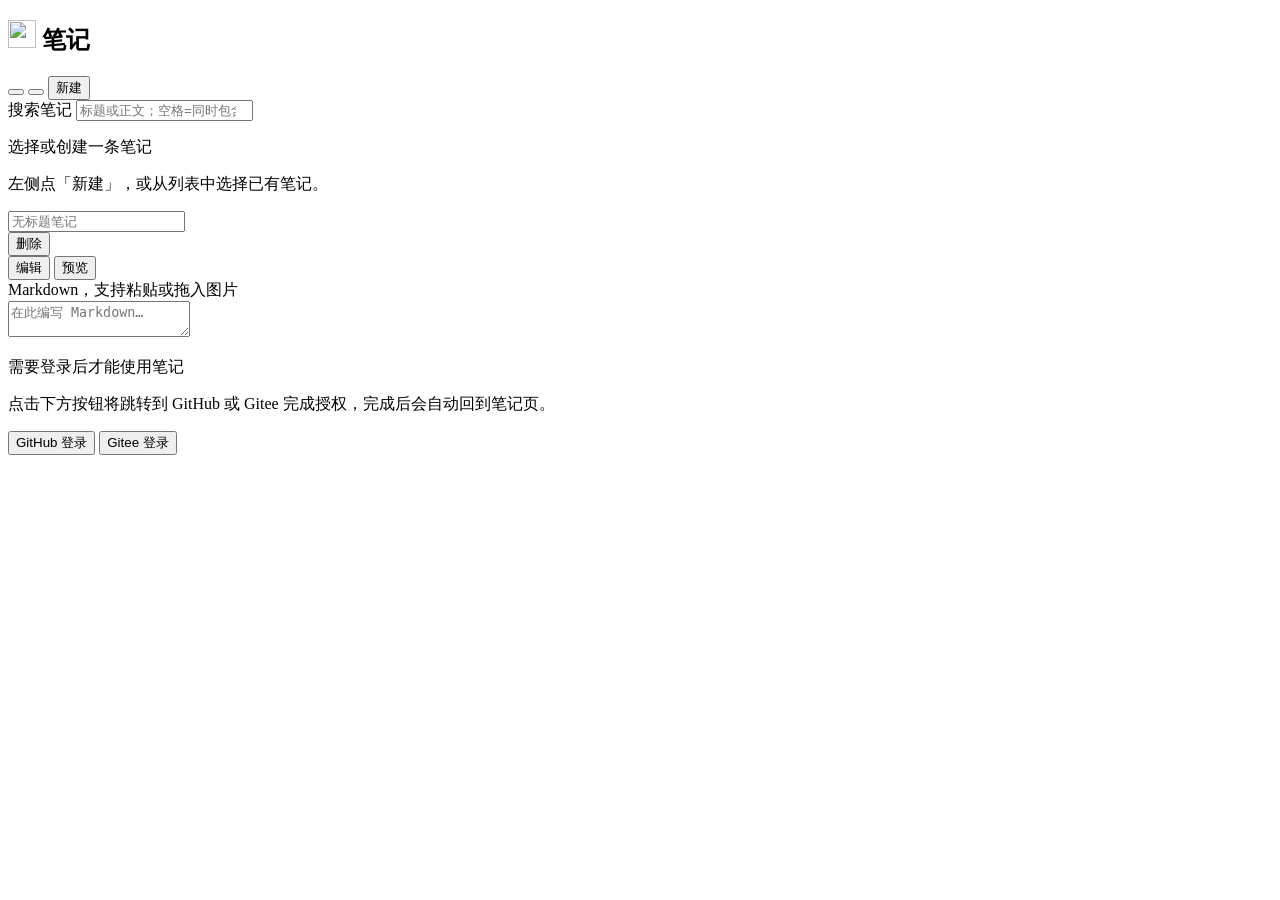
==== web/index.html @ 6153658e "增加了gitee登录" ====
<!DOCTYPE html>
<html lang="zh-CN">
<head>
  <meta charset="UTF-8" />
  <meta name="viewport" content="width=device-width, initial-scale=1" />
  <title>笔记云</title>
  <link rel="icon" href="/favicon.ico" sizes="any" />
  <link rel="icon" href="/favicon.svg" type="image/svg+xml" sizes="any" />
  <link rel="apple-touch-icon" href="/favicon.svg" />
  <link rel="stylesheet" href="/styles.css" />
</head>
<body>
  <div class="app" id="app">
    <aside class="sidebar" id="sidebar" aria-label="笔记列表">
      <header class="sidebar-header">
        <h1 class="logo">
          <img class="logo-icon" src="/favicon.svg" width="28" height="28" alt="" decoding="async" />
          <span class="logo-text">笔记</span>
        </h1>
        <div class="sidebar-actions">
          <button
            type="button"
            class="btn btn-ghost icon-btn"
            id="btn-sidebar-collapse"
            title="收起侧栏"
            aria-label="收起笔记列表"
            aria-expanded="true"
            aria-controls="sidebar"
          >
            <span class="icon-sidebar-collapse" aria-hidden="true"></span>
          </button>
          <button type="button" class="btn btn-ghost icon-btn" id="btn-theme" title="切换主题" aria-label="切换明暗主题">
            <span class="icon-theme" aria-hidden="true"></span>
          </button>
          <button type="button" class="btn btn-primary" id="btn-new">新建</button>
        </div>
      </header>
      <label class="search-wrap">
        <span class="sr-only">搜索笔记</span>
        <input type="search" id="search" class="search-input" placeholder="标题或正文；空格=同时包含多词" autocomplete="off" title="按 / 快速聚焦；↓ 进入列表" />
      </label>
      <ul class="note-list" id="note-list" role="list"></ul>
      <div id="auth-bar" class="auth-bar hidden" aria-label="登录状态"></div>
      <p class="sidebar-footer" id="note-count"></p>
    </aside>

    <main class="editor-panel" id="editor-panel">
      <button
        type="button"
        class="sidebar-expand-fab"
        id="btn-sidebar-expand"
        hidden
        title="展开笔记列表"
        aria-label="展开笔记列表"
        aria-controls="sidebar"
      >
        <span class="icon-sidebar-expand" aria-hidden="true"></span>
      </button>
      <div class="empty-state" id="empty-state">
        <p class="empty-title">选择或创建一条笔记</p>
        <p class="empty-hint">左侧点「新建」，或从列表中选择已有笔记。</p>
      </div>

      <div class="editor-wrap hidden" id="editor-wrap">
        <header class="editor-toolbar">
          <input
            type="text"
            id="note-title"
            class="note-title-input"
            placeholder="无标题笔记"
            maxlength="200"
            aria-label="笔记标题"
          />
          <div class="toolbar-right">
            <span class="saved-hint" id="saved-hint" aria-live="polite"></span>
            <button type="button" class="btn btn-danger btn-sm" id="btn-delete">删除</button>
          </div>
        </header>
        <div class="editor-subbar">
          <div class="view-tabs" role="tablist" aria-label="正文视图">
            <button type="button" class="tab" id="tab-edit" role="tab" aria-selected="false">编辑</button>
            <button type="button" class="tab active" id="tab-preview" role="tab" aria-selected="true">预览</button>
          </div>
          <span class="md-hint">Markdown，支持粘贴或拖入图片</span>
        </div>
        <div class="editor-main" id="editor-main">
          <textarea
            id="note-body"
            class="note-body hidden"
            placeholder="在此编写 Markdown…&#10;&#10;可粘贴截图（Ctrl+V）或将图片拖入此区域。"
            spellcheck="true"
            aria-label="笔记正文 Markdown"
          ></textarea>
          <div
            id="note-preview"
            class="note-preview markdown-body"
            role="tabpanel"
            aria-label="Markdown 预览"
          ></div>
        </div>
      </div>
    </main>
  </div>

  <div id="auth-gate" class="auth-gate hidden" role="dialog" aria-modal="true" aria-labelledby="auth-gate-title">
    <div class="auth-gate-panel">
      <p id="auth-gate-title" class="auth-gate-title">需要登录后才能使用笔记</p>
      <p id="auth-gate-config" class="auth-gate-hint hidden"></p>
      <p id="auth-gate-hint-login" class="auth-gate-hint">点击下方按钮将跳转到 GitHub 或 Gitee 完成授权，完成后会自动回到笔记页。</p>
      <div class="auth-gate-buttons">
        <button type="button" id="btn-github-login" class="btn btn-primary auth-oauth-btn">GitHub 登录</button>
        <button type="button" id="btn-gitee-login" class="btn btn-primary auth-oauth-btn auth-oauth-btn-gitee">Gitee 登录</button>
      </div>
    </div>
  </div>

  <script src="/app.js"></script>
</body>
</html>
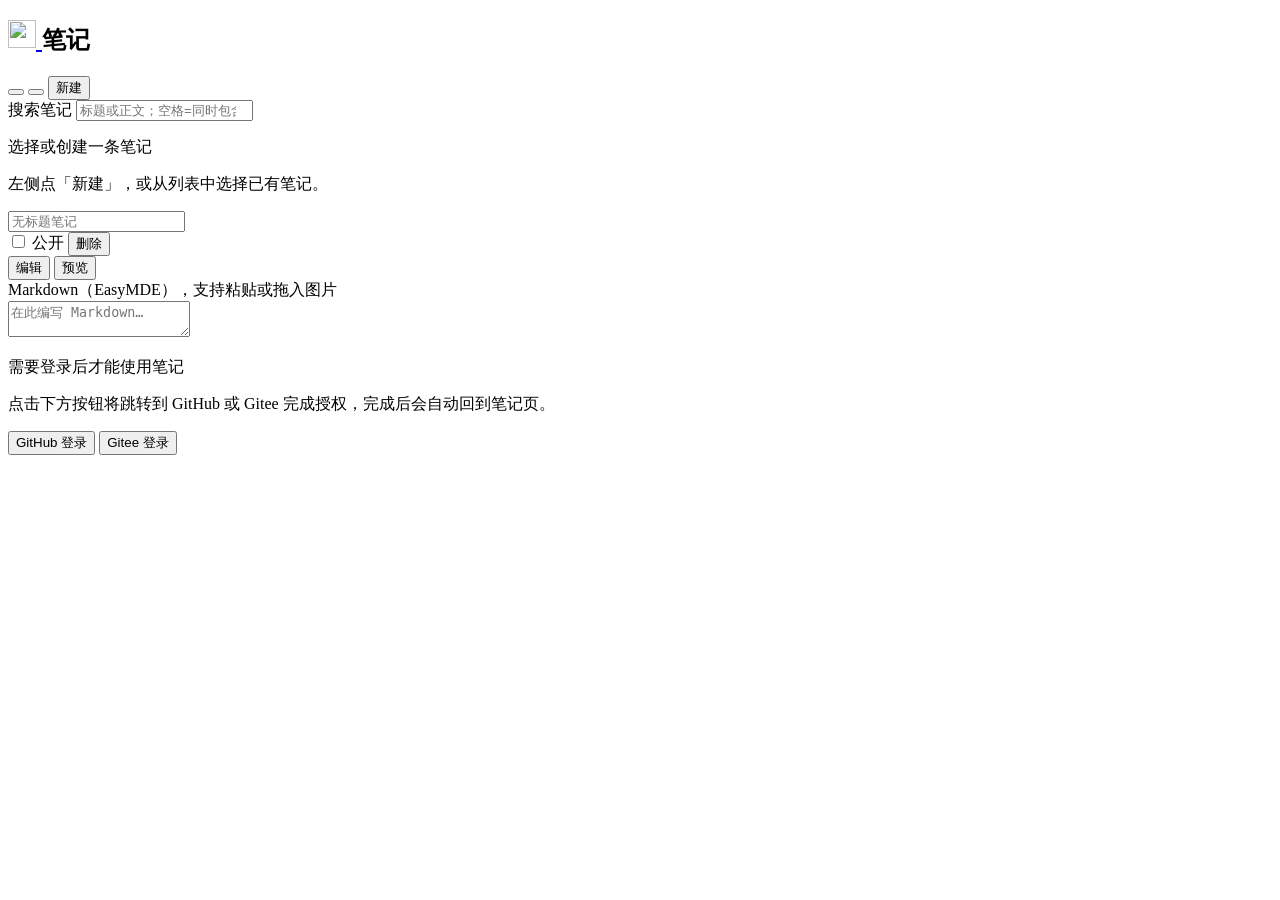
==== commit 9e12a37c: "新增支持了公开笔记页面" ====
--- a/web/index.html
+++ b/web/index.html
@@ -7,6 +7,7 @@
   <link rel="icon" href="/favicon.ico" sizes="any" />
   <link rel="icon" href="/favicon.svg" type="image/svg+xml" sizes="any" />
   <link rel="apple-touch-icon" href="/favicon.svg" />
+  <link rel="stylesheet" href="/vendor/easymde/easymde.min.css" />
   <link rel="stylesheet" href="/styles.css" />
 </head>
 <body>
@@ -14,7 +15,16 @@
     <aside class="sidebar" id="sidebar" aria-label="笔记列表">
       <header class="sidebar-header">
         <h1 class="logo">
-          <img class="logo-icon" src="/favicon.svg" width="28" height="28" alt="" decoding="async" />
+          <a
+            href="/public"
+            class="logo-public-link"
+            target="_blank"
+            rel="noopener noreferrer"
+            title="公共手记"
+            aria-label="打开公共手记"
+          >
+            <img class="logo-icon" src="/favicon.svg" width="28" height="28" alt="" decoding="async" />
+          </a>
           <span class="logo-text">笔记</span>
         </h1>
         <div class="sidebar-actions">
@@ -73,6 +83,10 @@
           />
           <div class="toolbar-right">
             <span class="saved-hint" id="saved-hint" aria-live="polite"></span>
+            <label class="toolbar-public-opt">
+              <input type="checkbox" id="note-public" />
+              <span>公开</span>
+            </label>
             <button type="button" class="btn btn-danger btn-sm" id="btn-delete">删除</button>
           </div>
         </header>
@@ -81,7 +95,7 @@
             <button type="button" class="tab" id="tab-edit" role="tab" aria-selected="false">编辑</button>
             <button type="button" class="tab active" id="tab-preview" role="tab" aria-selected="true">预览</button>
           </div>
-          <span class="md-hint">Markdown，支持粘贴或拖入图片</span>
+          <span class="md-hint">Markdown（EasyMDE），支持粘贴或拖入图片</span>
         </div>
         <div class="editor-main" id="editor-main">
           <textarea
@@ -114,6 +128,7 @@
     </div>
   </div>
 
+  <script src="/vendor/easymde/easymde.min.js"></script>
   <script src="/app.js"></script>
 </body>
 </html>
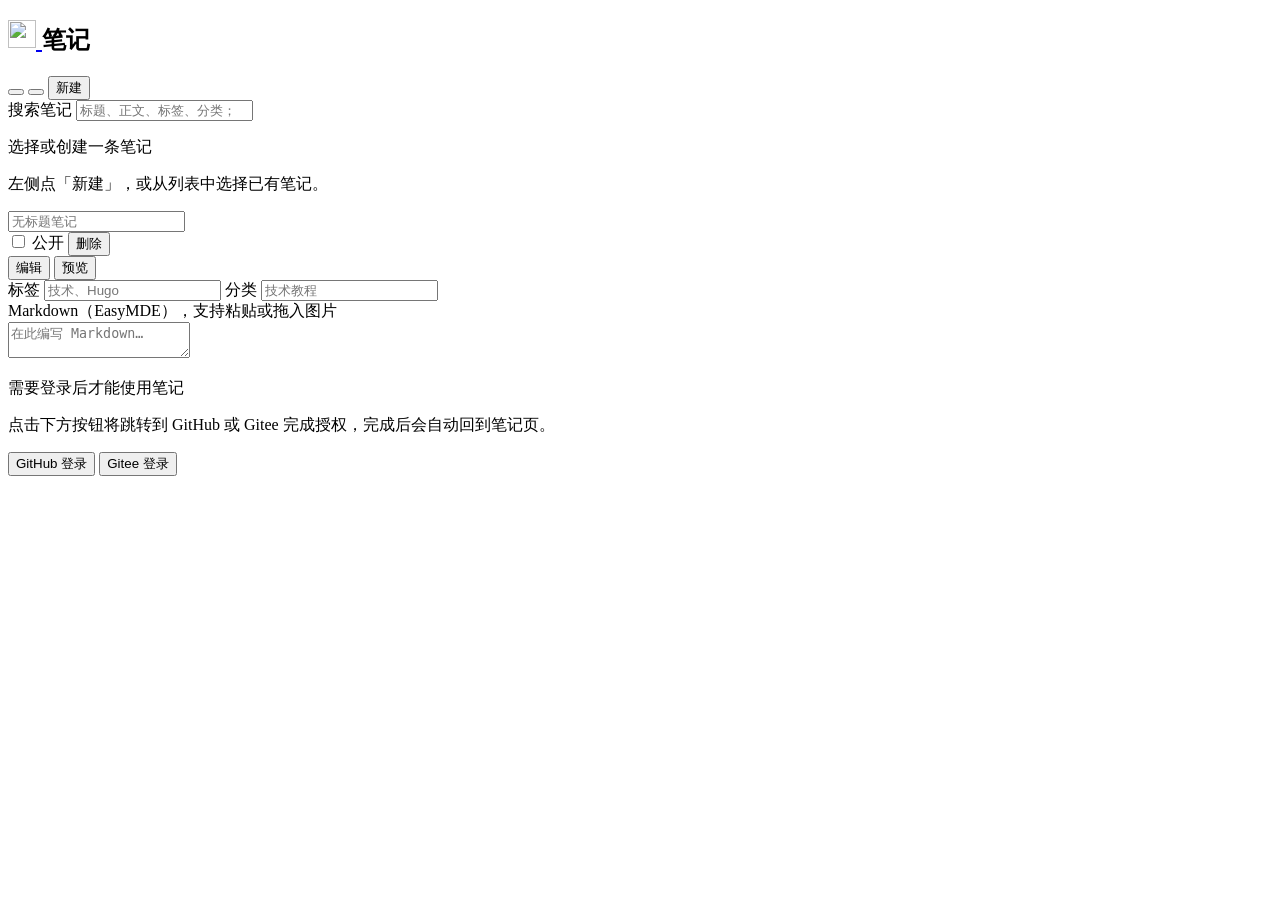
==== commit 2fac6c6a: "标签和分类也参入搜索" ====
--- a/web/index.html
+++ b/web/index.html
@@ -47,7 +47,7 @@
       </header>
       <label class="search-wrap">
         <span class="sr-only">搜索笔记</span>
-        <input type="search" id="search" class="search-input" placeholder="标题或正文；空格=同时包含多词" autocomplete="off" title="按 / 快速聚焦；↓ 进入列表" />
+        <input type="search" id="search" class="search-input" placeholder="标题、正文、标签、分类；空格=同时包含多词" autocomplete="off" title="按 / 快速聚焦；↓ 进入列表" />
       </label>
       <ul class="note-list" id="note-list" role="list"></ul>
       <div id="auth-bar" class="auth-bar hidden" aria-label="登录状态"></div>
@@ -91,9 +91,37 @@
           </div>
         </header>
         <div class="editor-subbar">
-          <div class="view-tabs" role="tablist" aria-label="正文视图">
-            <button type="button" class="tab" id="tab-edit" role="tab" aria-selected="false">编辑</button>
-            <button type="button" class="tab active" id="tab-preview" role="tab" aria-selected="true">预览</button>
+          <div class="editor-subbar-main">
+            <div class="view-tabs" role="tablist" aria-label="正文视图">
+              <button type="button" class="tab" id="tab-edit" role="tab" aria-selected="false">编辑</button>
+              <button type="button" class="tab active" id="tab-preview" role="tab" aria-selected="true">预览</button>
+            </div>
+            <div class="note-meta-fields" aria-label="标签与分类">
+              <label class="note-meta-label">
+                <span class="note-meta-label-text">标签</span>
+                <input
+                  type="text"
+                  id="note-tags"
+                  class="note-meta-input"
+                  placeholder="技术、Hugo"
+                  maxlength="800"
+                  autocomplete="off"
+                  aria-label="标签，逗号或顿号分隔"
+                />
+              </label>
+              <label class="note-meta-label">
+                <span class="note-meta-label-text">分类</span>
+                <input
+                  type="text"
+                  id="note-categories"
+                  class="note-meta-input"
+                  placeholder="技术教程"
+                  maxlength="800"
+                  autocomplete="off"
+                  aria-label="分类，逗号或顿号分隔"
+                />
+              </label>
+            </div>
           </div>
           <span class="md-hint">Markdown（EasyMDE），支持粘贴或拖入图片</span>
         </div>
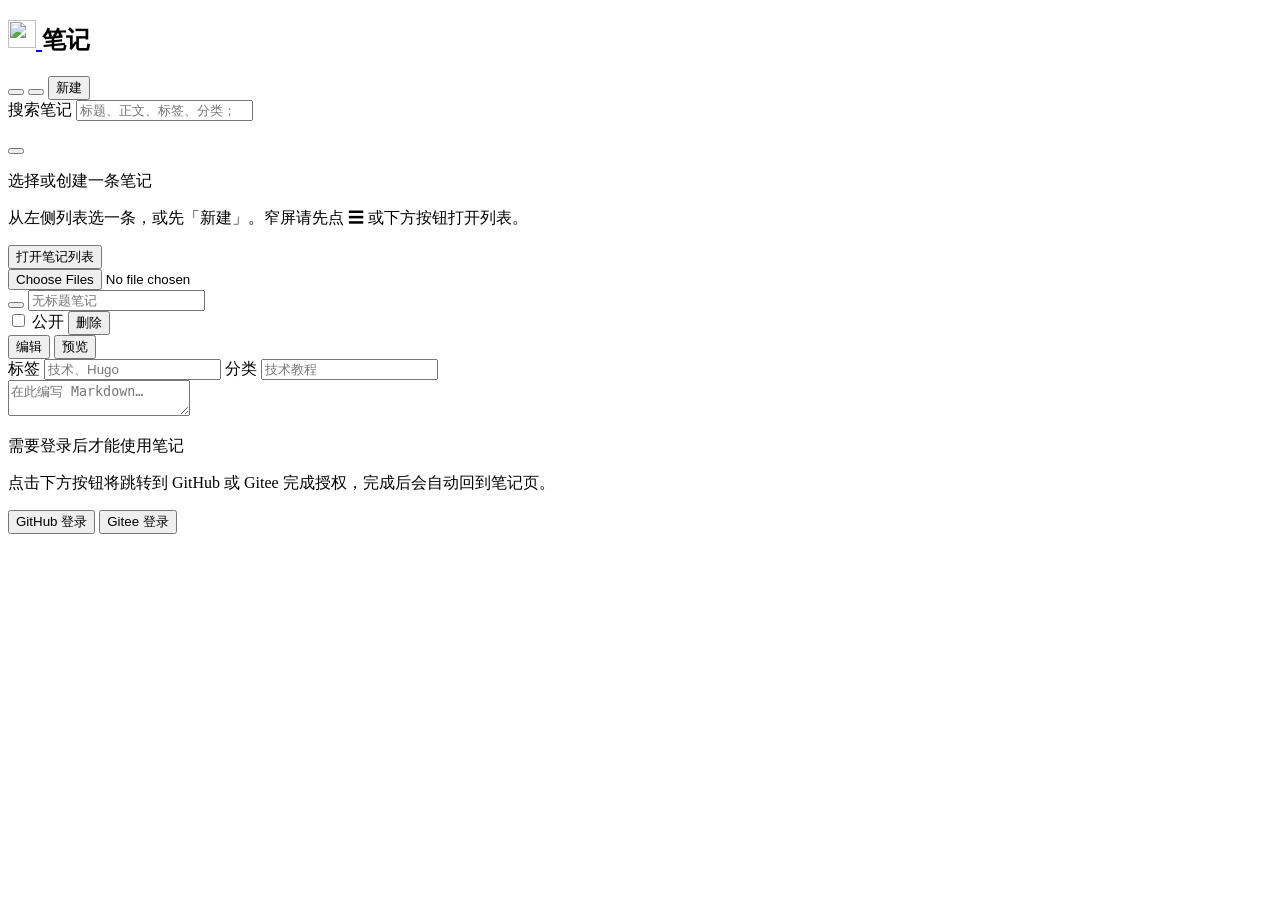
==== commit 32f1436e: "增肌了手机抽屉模式和上传文件" ====
--- a/web/index.html
+++ b/web/index.html
@@ -2,7 +2,7 @@
 <html lang="zh-CN">
 <head>
   <meta charset="UTF-8" />
-  <meta name="viewport" content="width=device-width, initial-scale=1" />
+  <meta name="viewport" content="width=device-width, initial-scale=1, viewport-fit=cover" />
   <title>笔记云</title>
   <link rel="icon" href="/favicon.ico" sizes="any" />
   <link rel="icon" href="/favicon.svg" type="image/svg+xml" sizes="any" />
@@ -57,6 +57,14 @@
     <main class="editor-panel" id="editor-panel">
       <button
         type="button"
+        class="sidebar-backdrop"
+        id="sidebar-backdrop"
+        tabindex="-1"
+        aria-label="关闭笔记列表"
+        aria-hidden="true"
+      ></button>
+      <button
+        type="button"
         class="sidebar-expand-fab"
         id="btn-sidebar-expand"
         hidden
@@ -68,11 +76,32 @@
       </button>
       <div class="empty-state" id="empty-state">
         <p class="empty-title">选择或创建一条笔记</p>
-        <p class="empty-hint">左侧点「新建」，或从列表中选择已有笔记。</p>
+        <p class="empty-hint">从左侧列表选一条，或先「新建」。窄屏请先点 ☰ 或下方按钮打开列表。</p>
+        <button type="button" class="btn btn-primary empty-open-list" id="btn-empty-open-list">
+          打开笔记列表
+        </button>
       </div>
 
       <div class="editor-wrap hidden" id="editor-wrap">
+        <input
+          type="file"
+          id="note-image-file"
+          class="note-image-file-input"
+          accept="image/*"
+          multiple
+          tabindex="-1"
+          aria-hidden="true"
+        />
         <header class="editor-toolbar">
+          <button
+            type="button"
+            class="btn btn-ghost icon-btn editor-mobile-menu"
+            id="btn-mobile-menu"
+            aria-label="打开笔记列表"
+            title="笔记列表"
+          >
+            <span class="icon-sidebar-menu" aria-hidden="true"></span>
+          </button>
           <input
             type="text"
             id="note-title"
@@ -123,13 +152,12 @@
               </label>
             </div>
           </div>
-          <span class="md-hint">Markdown（EasyMDE），支持粘贴或拖入图片</span>
         </div>
         <div class="editor-main" id="editor-main">
           <textarea
             id="note-body"
             class="note-body hidden"
-            placeholder="在此编写 Markdown…&#10;&#10;可粘贴截图（Ctrl+V）或将图片拖入此区域。"
+            placeholder="在此编写 Markdown…&#10;&#10;可粘贴截图（Ctrl+V）、拖入图片，或使用编辑模式下工具栏「上传」从相册/相机添加。"
             spellcheck="true"
             aria-label="笔记正文 Markdown"
           ></textarea>
